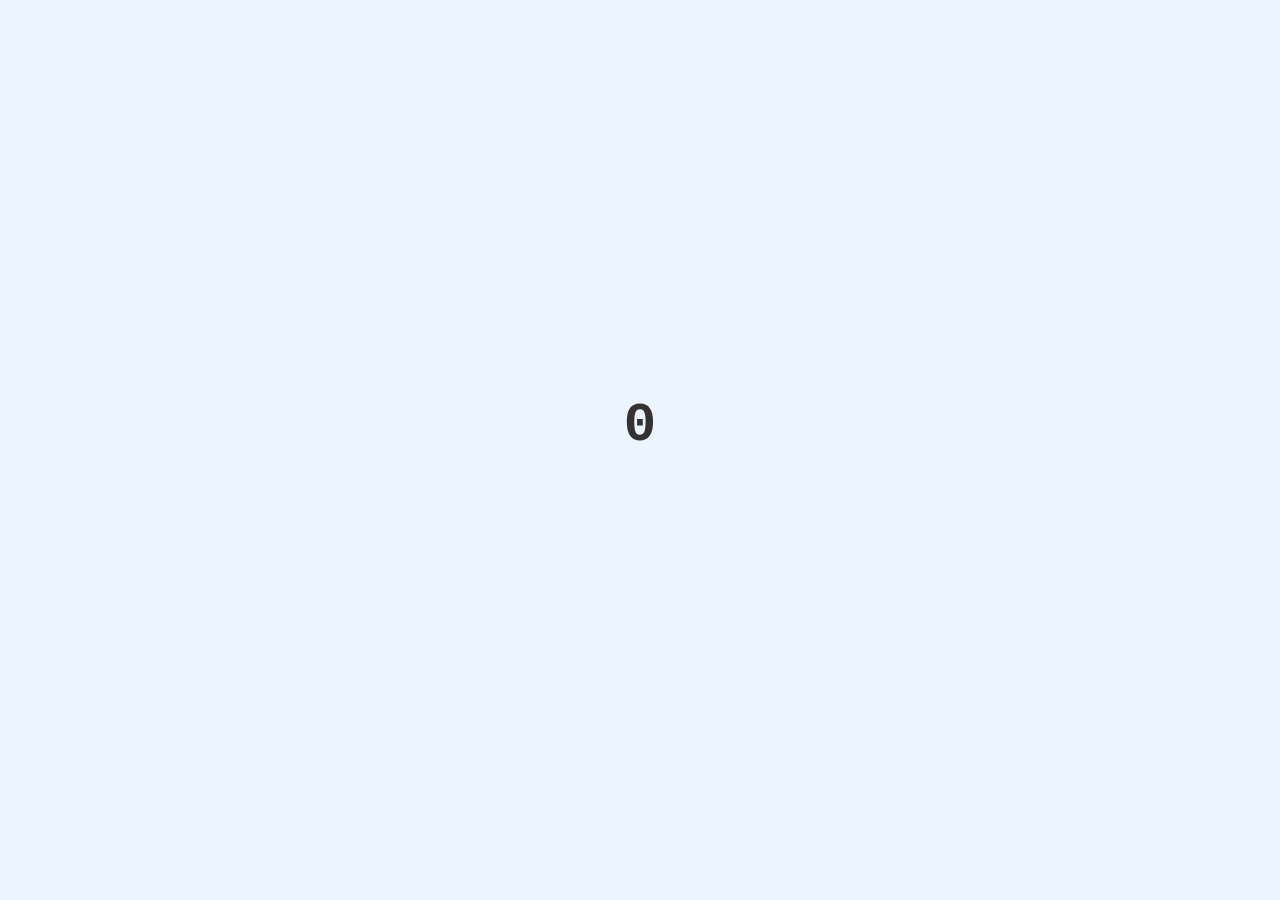
==== endGame.html @ 48ae588c "added an end game page and an extra javascript page for it and implemented basic boilerplate HTML." ====
<!DOCTYPE html>
<html lang="en">
    <head>
        <meta charset="UTF-8">
        <meta name="viewport" content="width=device-width, initial-scale=1.0">
        <meta http-equiv="X-UA-Compatible" content="ie=edge">
        <title>Quiz</title>
        <link rel="stylesheet" href="css/style.css">
        <link rel="stylesheet" href="css/game.css">
        <link href="https://cdn.jsdelivr.net/npm/bootstrap@5.1.0/dist/css/bootstrap.min.css" rel="stylesheet" integrity="sha384-KyZXEAg3QhqLMpG8r+8fhAXLRk2vvoC2f3B09zVXn8CA5QIVfZOJ3BCsw2P0p/We" crossorigin="anonymous">


    </head>
    <body>
        <div class="container">
            <div id="end" class="flex-center flex-column">
                <h1 id="finalScore">0</h1>
                <form></form>
            </div>
        </div>
        <script src="js/endGame.js"></script>
            <script src="https://cdn.jsdelivr.net/npm/bootstrap@5.1.0/dist/js/bootstrap.bundle.min.js" integrity="sha384-U1DAWAznBHeqEIlVSCgzq+c9gqGAJn5c/t99JyeKa9xxaYpSvHU5awsuZVVFIhvj" crossorigin="anonymous"></script>

    </body>
</html>
---- css/style.css ----
:root {
    background-color: #ecf5ff;
    font-size: 62.5%;
}

* {
    box-sizing: border-box;
    font-family: 'Courier New', Courier, monospace;
    margin: 0;
    padding: 0;
    color: #333;
}

h1, h2, h3, h4 {
    margin-bottom: 1rem;
}

h1 {
    font-size: 5.4rem;
    color: #333;
    margin-bottom: 5rem;
}

h1 > span {
    font-size: 2.4rem;
    font-weight: 500;
}

h2 {
    font-size: 4.2rem;
    margin-bottom: 4rem;
    font-weight: 700;
}

h3 {
    font-size: 2.8rem;
    font-weight: 500;
}

/*Utilities*/

.container {
    width: 100vw;
    height: 100vh;
    display: flex;
    justify-content: center;
    align-items: center;
    max-width: 80rem;
    margin: 0 auto;
}

.container > * {
    width: 100%;
}

.flex-column {
    display: flex;
    flex-direction: column;
}

.flex-center {
    justify-content: center;
    align-items: center;
}

.justify-center {
    justify-content: center;
}

.text-center {
    text-align: center;
}

.hidden {
    display: none;
}

/* buttons */

.btn {
    font-size: 1.8rem;
    padding: 1rem;
    width: 20rem;
    text-align: center;
    border: 0.1rem solid #333;
    margin-bottom: 1rem;
    text-decoration: none;
    color: #333;
    background: white;
}

.btn:hover {
    cursor: pointer;
    box-shadow: 0 0.4rem 1.4rem 0 rgba(48, 47, 47);
    transform: translateY(-0/1rem);
    transition: transform 150ms;
}

.btn[disabled]:hover {
    cursor: not-alowed;
    box-shadow: none;
    transform: none;
}
---- css/game.css ----
.choice-container {
    display: flex;
    margin-bottom: 0.5rem;
    width: 100%;
    font-size: 1.8rem;
    border: 0.1rem solid rgb(48, 47, 47);
    background-color: white;
}

.choice-container:hover {
    cursor: pointer;
    box-shadow: 0 0.4rem 1.4rem 0 rgba(48, 47, 47);
    transform: translateY(-0/1rem);
    transition: transform 150ms;
}

.choice-prefix {
    padding: 1.5rem 2.5rem;
    background-color: tomato;
    color: #333;
}

.choice-text {
    padding: 1.5rem;
    width: 100%;
}

.correct {
    background-color: green;
}

.incorrect {
    background-color: red;
}

#hud {
    display: flex;
    justify-content: space-between;
}

.hud-prefix {
    text-align: center;
    font-size: 2rem;
}

.hud-main-text {
    text-align: center;
}

#progressBar {
    width: 20rem;
    height: 4rem;
    border: 0.3rem solid #333;
}

#progressBarFull {
height: 3.4rem;
background-color: #333;
width: 0%;
}
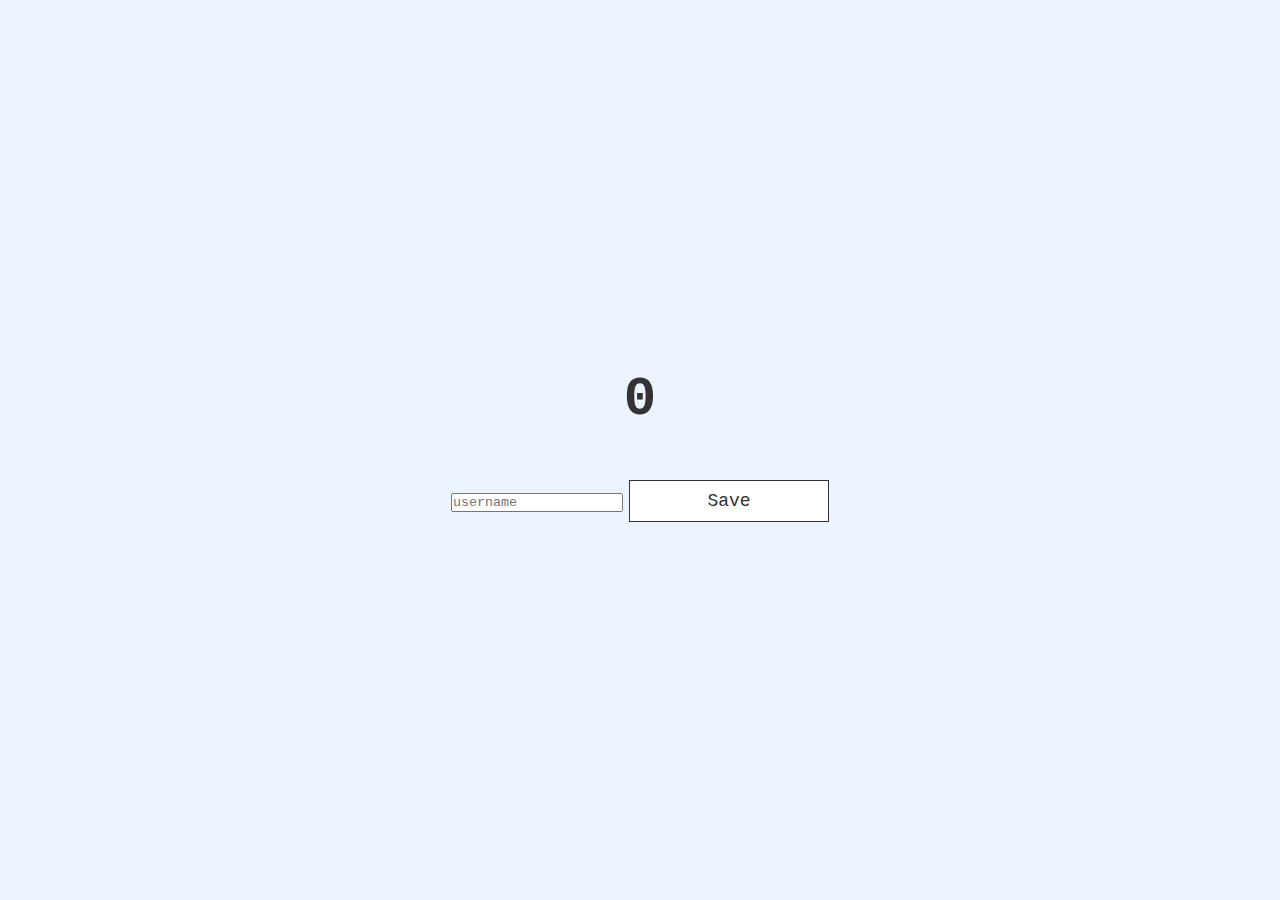
==== commit e5d6fe62: "added a form that enables user to input username to log scores. Also added a button to save the scor" ====
--- a/endGame.html
+++ b/endGame.html
@@ -15,7 +15,12 @@
         <div class="container">
             <div id="end" class="flex-center flex-column">
                 <h1 id="finalScore">0</h1>
-                <form></form>
+                <form>
+                    <input class="text" name="username" id="username" placeholder="username">
+                    <button type="submit" class="btn" id="saceScoreBtn" onclick="saveHighScore">
+                    Save
+                    </button>
+                </form>
             </div>
         </div>
         <script src="js/endGame.js"></script>
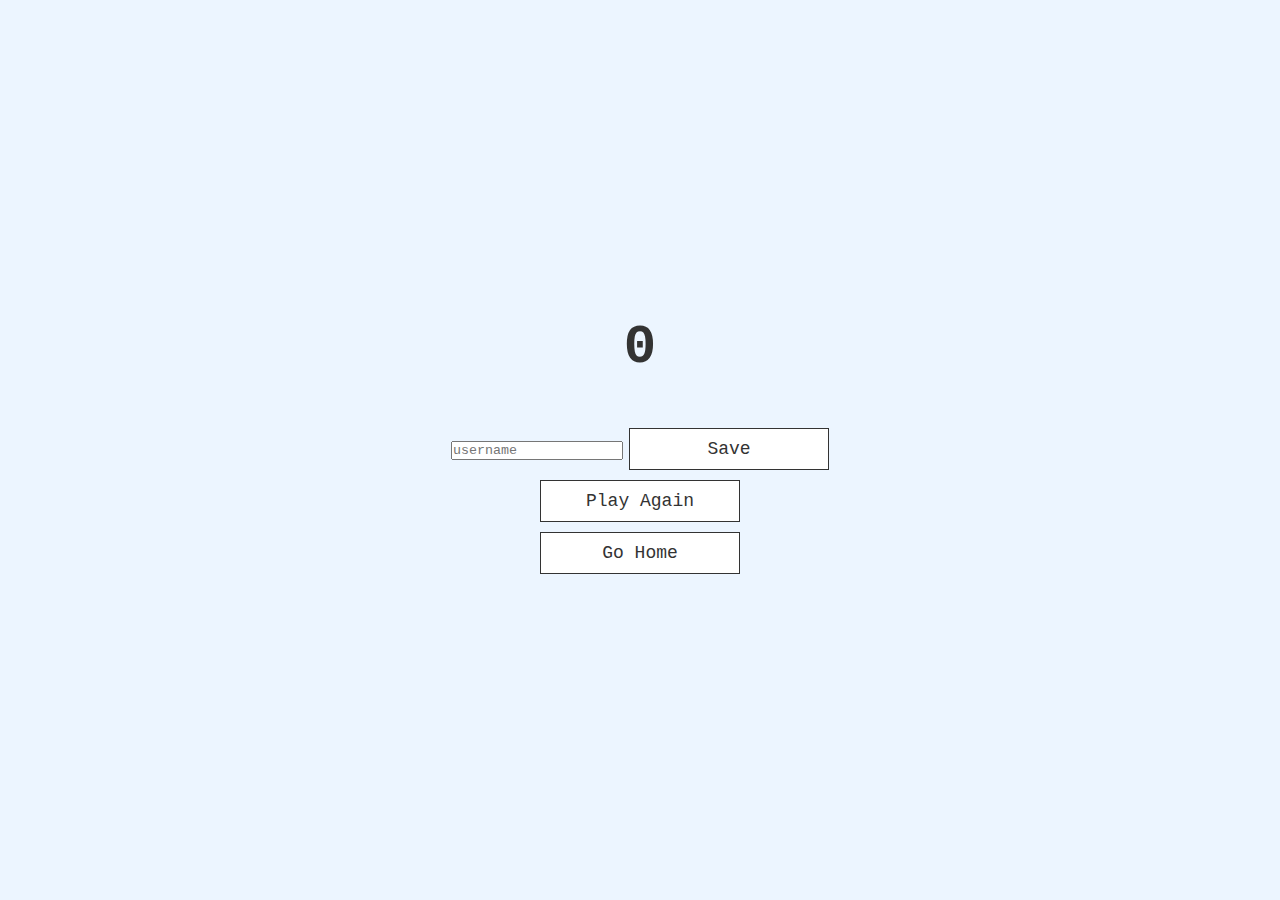
==== commit d1f48154: "referenced save score buttonin end game html and disabled it if not username or input value. If ther" ====
--- a/endGame.html
+++ b/endGame.html
@@ -17,10 +17,12 @@
                 <h1 id="finalScore">0</h1>
                 <form>
                     <input class="text" name="username" id="username" placeholder="username">
-                    <button type="submit" class="btn" id="saceScoreBtn" onclick="saveHighScore">
+                    <button type="submit" class="btn" id="saveScoreBtn" onclick="saveHighScore(event)">
                     Save
                     </button>
                 </form>
+                <a class="btn" href="game.html">Play Again</a>
+                <a class="btn" href="/">Go Home</a>
             </div>
         </div>
         <script src="js/endGame.js"></script>
